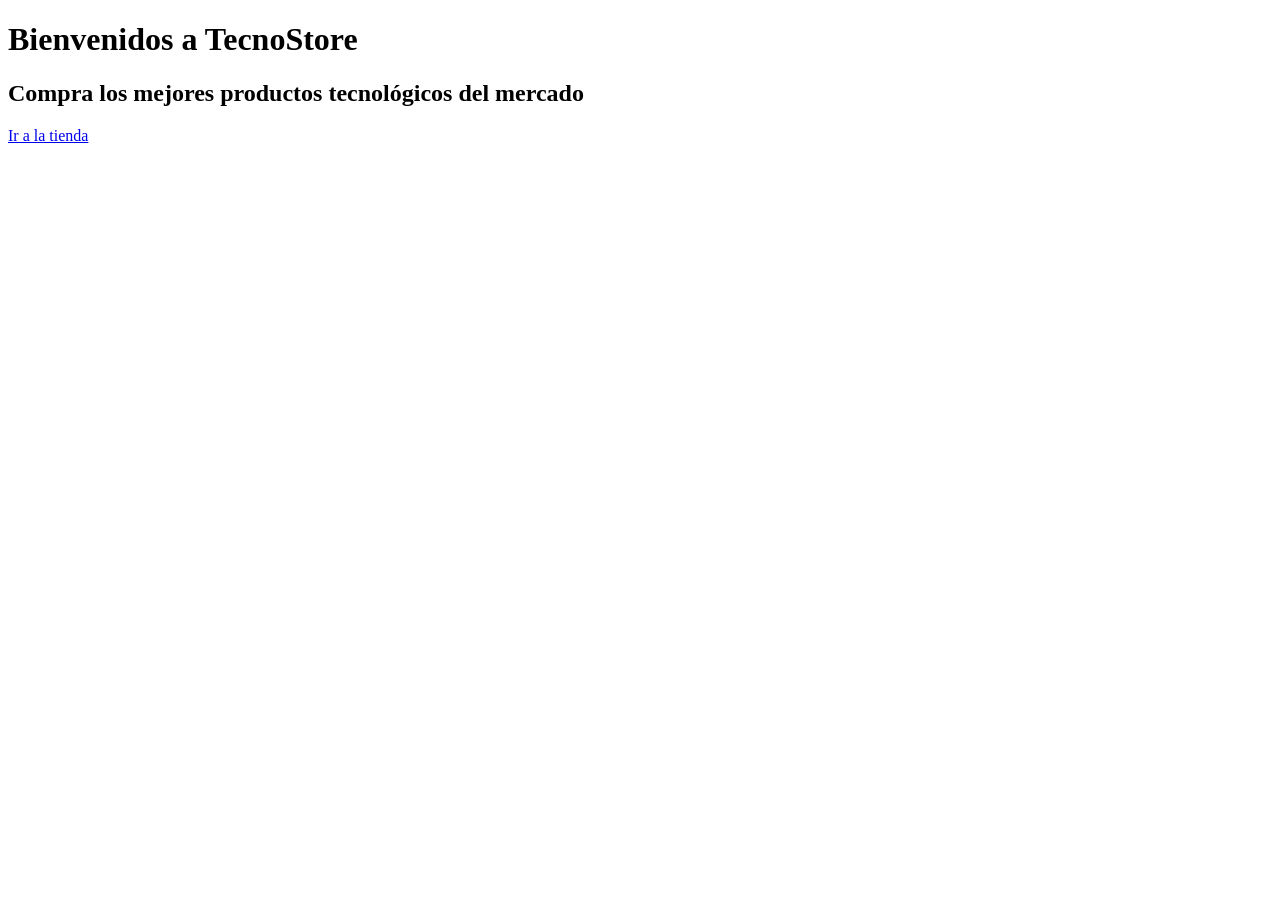
==== index.html @ 8646fc1a "Add files via upload" ====
<!DOCTYPE html>
<html lang="es">
<head>
    <meta charset="UTF-8">
    <title>Inicio</title>
</head>
<body>

    <h1>Bienvenidos a TecnoStore</h1>
    <h2>Compra los mejores productos tecnológicos del mercado</h2> 

    <p>
        <a href="pages/tienda.html">Ir a la tienda</a>
    </p>

</body>
</html>
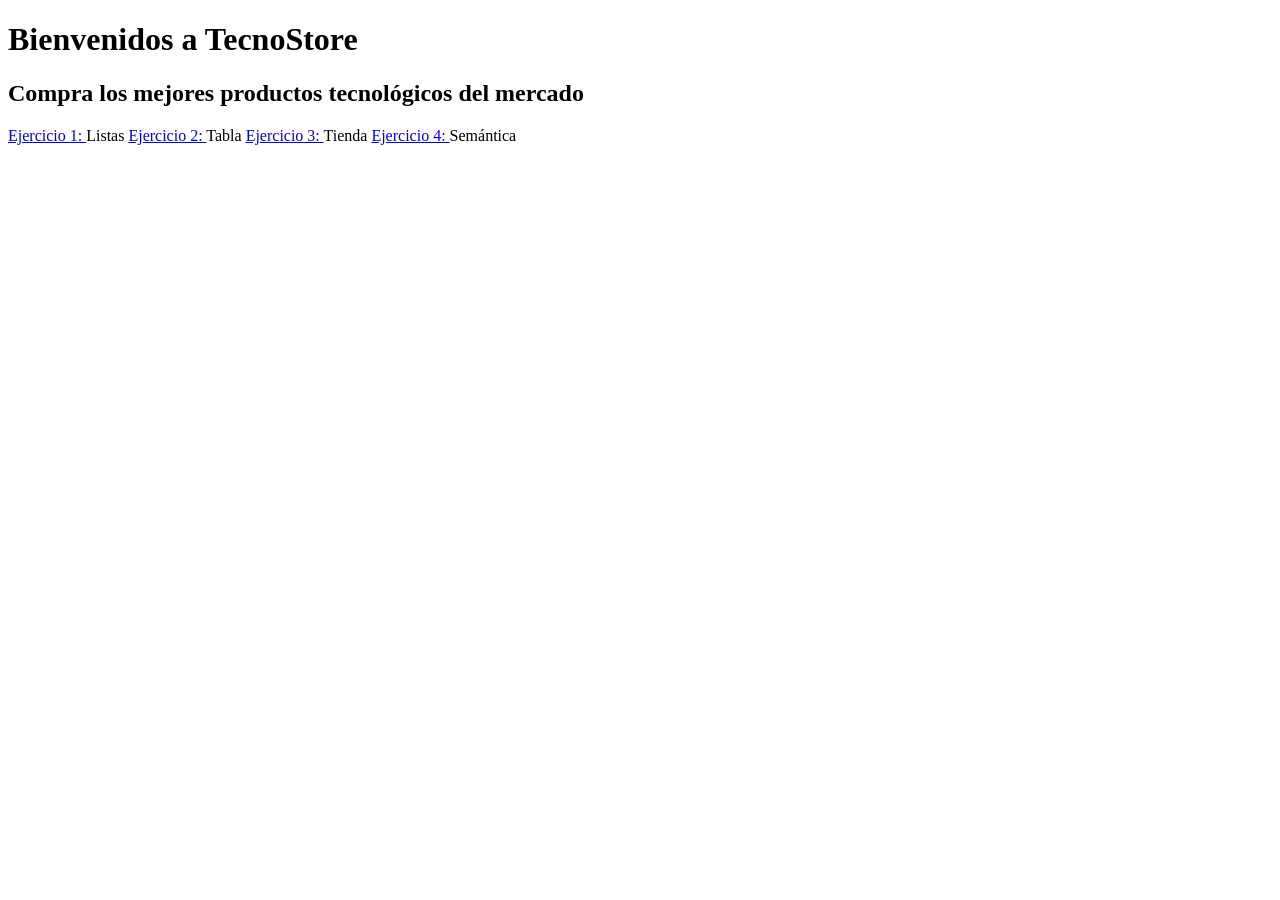
==== commit 0a4cf552: "Add files via upload" ====
--- a/index.html
+++ b/index.html
@@ -10,7 +10,10 @@
     <h2>Compra los mejores productos tecnológicos del mercado</h2> 
 
     <p>
-        <a href="pages/tienda.html">Ir a la tienda</a>
+        <a href="./pages/listas.html"> Ejercicio 1: </a> Listas
+        <a href="./pages/tabla1.html"> Ejercicio 2: </a> Tabla
+        <a href="./pages/tienda.html"> Ejercicio 3: </a> Tienda
+        <a href="./pages/semantica.html"> Ejercicio 4: </a> Semántica
     </p>
 
 </body>
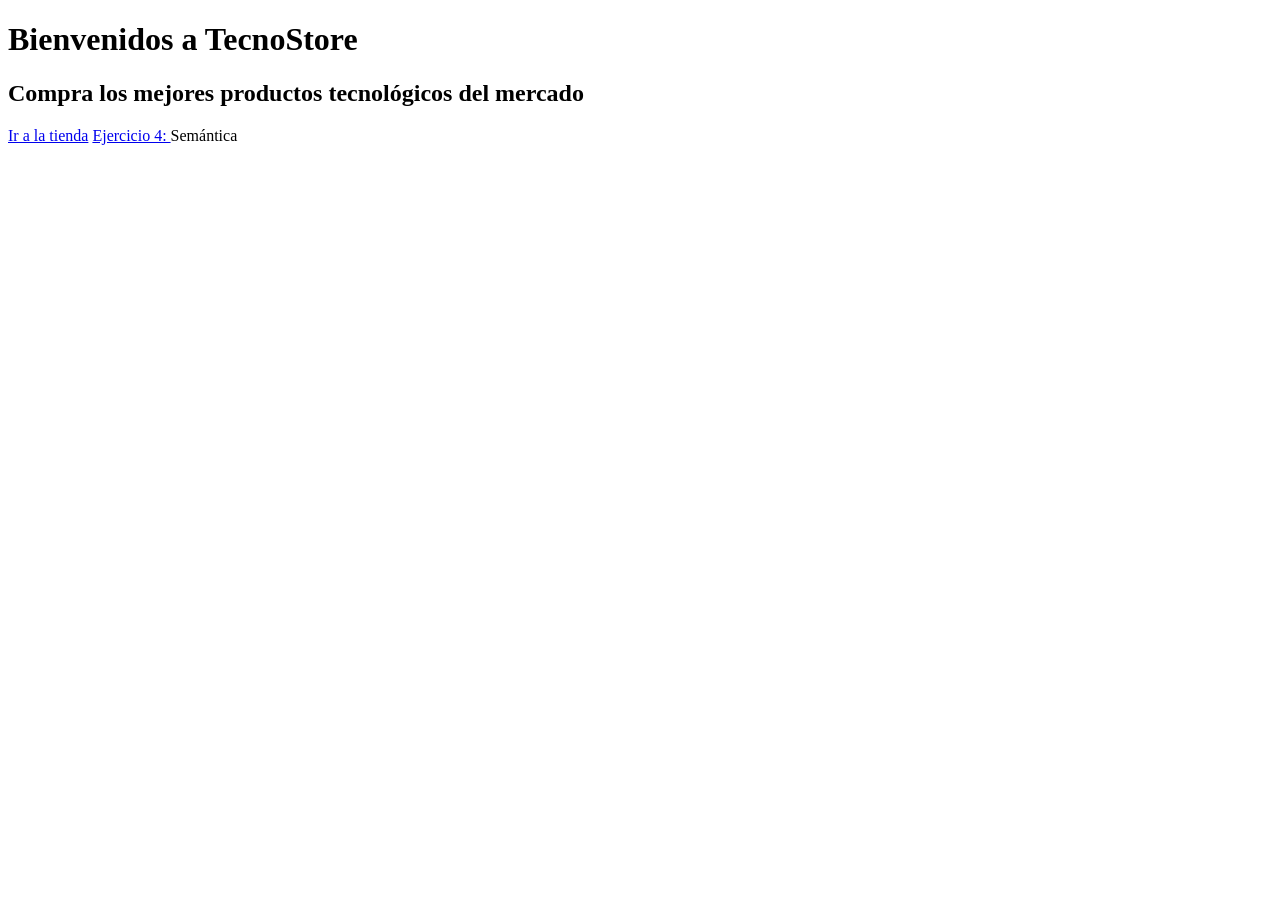
==== commit 9162a497: "Add files via upload" ====
--- a/index.html
+++ b/index.html
@@ -10,9 +10,7 @@
     <h2>Compra los mejores productos tecnológicos del mercado</h2> 
 
     <p>
-        <a href="./pages/listas.html"> Ejercicio 1: </a> Listas
-        <a href="./pages/tabla1.html"> Ejercicio 2: </a> Tabla
-        <a href="./pages/tienda.html"> Ejercicio 3: </a> Tienda
+        <a href="./pages/tienda.html">Ir a la tienda</a>
         <a href="./pages/semantica.html"> Ejercicio 4: </a> Semántica
     </p>
 
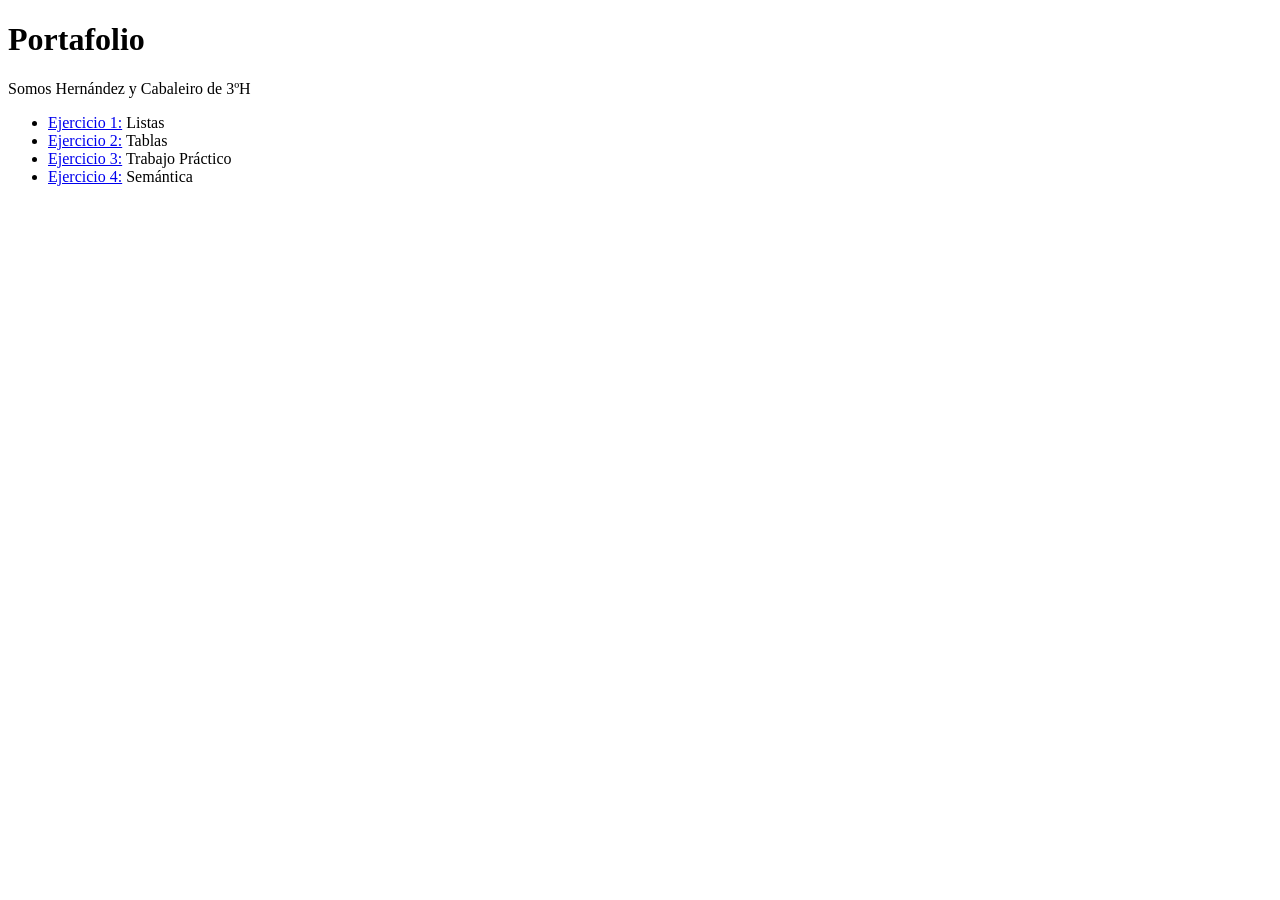
==== commit eab92414: "index.html" ====
--- a/index.html
+++ b/index.html
@@ -2,17 +2,17 @@
 <html lang="es">
 <head>
     <meta charset="UTF-8">
-    <title>Inicio</title>
+    <meta name="viewport" content="width=device-width, initial-scale=1.0">
+    <title>Document</title>
 </head>
 <body>
-
-    <h1>Bienvenidos a TecnoStore</h1>
-    <h2>Compra los mejores productos tecnológicos del mercado</h2> 
-
-    <p>
-        <a href="./pages/tienda.html">Ir a la tienda</a>
-        <a href="./pages/semantica.html"> Ejercicio 4: </a> Semántica
-    </p>
-
+    <h1>Portafolio</h1>
+    <p>Somos Hernández y Cabaleiro de 3ºH</p>
+    <ul>
+        <li><a href="./pages/listas.html">Ejercicio 1:</a> Listas</li>
+        <li><a href="./pages/tabla1.html">Ejercicio 2:</a> Tablas</li>
+        <li><a href="./pages/tienda.html">Ejercicio 3:</a> Trabajo Práctico</li>
+        <li><a href="./pages/semantica.html">Ejercicio 4:</a> Semántica</li>
+    </ul>
 </body>
-</html>+</html>
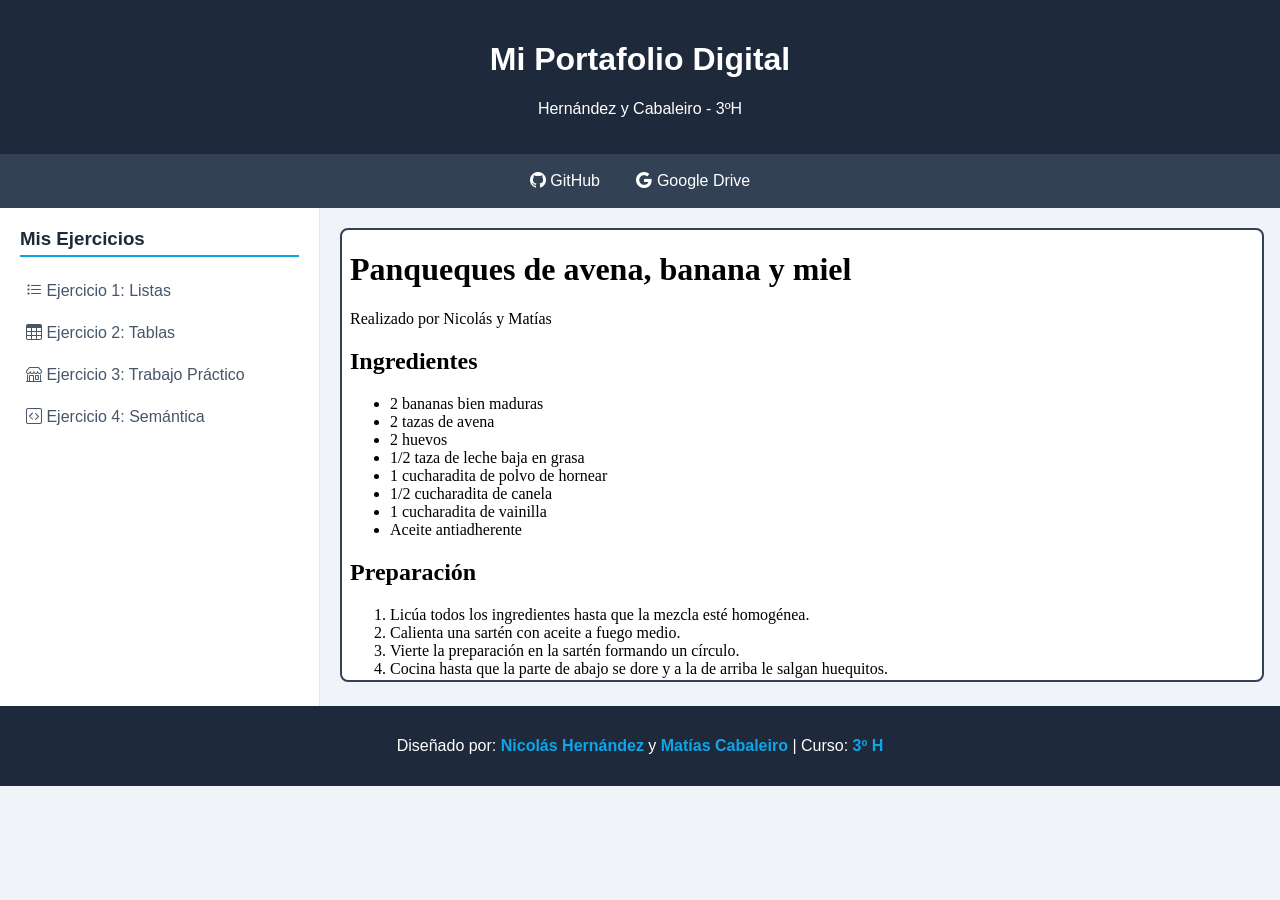
==== commit 3b326fba: "Add files via upload" ====
--- a/index.html
+++ b/index.html
@@ -3,16 +3,168 @@
 <head>
     <meta charset="UTF-8">
     <meta name="viewport" content="width=device-width, initial-scale=1.0">
-    <title>Document</title>
+    <title>Mi Portafolio Digital - 3°H</title>
+    <link rel="stylesheet" href="https://cdn.jsdelivr.net/npm/bootstrap-icons@1.11.3/font/bootstrap-icons.min.css">
+    
+    <style>
+        /* Estilos base del documento */
+        body {
+            font-family: Arial, sans-serif;
+            background-color: #f0f4f8;
+            margin: 0;
+            padding: 0;
+            color: #333333;
+        }
+        
+        /* Encabezado */
+        header {
+            background-color: #1e293b;
+            color: #ffffff;
+            text-align: center;
+            padding: 20px;
+        }
+        
+        /* Barra de navegación */
+        nav {
+            background-color: #334155;
+            text-align: center;
+            padding: 10px;
+        }
+        nav a {
+            color: #ffffff;
+            text-decoration: none;
+            padding: 8px 16px;
+            display: inline-block;
+        }
+        nav a:hover {
+            background-color: #0ea5e9;
+            border-radius: 4px;
+        }
+        
+        /* Contenedor principal con Flexbox */
+        main {
+            display: flex;
+            min-height: 450px;
+        }
+        
+        /* Menú Lateral */
+        aside {
+            width: 25%;
+            background-color: #ffffff;
+            padding: 20px;
+            box-sizing: border-box;
+            border-right: 1px solid #e2e8f0;
+        }
+        aside h3 {
+            color: #1e293b;
+            border-bottom: 2px solid #0ea5e9;
+            padding-bottom: 5px;
+            margin-top: 0;
+        }
+        aside ul {
+            list-style-type: none;
+            padding: 0;
+        }
+        aside li {
+            margin: 12px 0;
+        }
+        aside a {
+            color: #475569;
+            text-decoration: none;
+            display: inline-block;
+            padding: 6px;
+            width: 100%;
+            box-sizing: border-box;
+            transition: all 0.2s ease;
+        }
+        aside a:hover {
+            background-color: #f1f5f9;
+            color: #0ea5e9;
+            padding-left: 12px;
+            border-radius: 4px;
+        }
+        
+        /* Sección del Visor (Iframe) */
+        section {
+            width: 75%;
+            padding: 20px;
+            box-sizing: border-box;
+        }
+        iframe {
+            width: 100%;
+            height: 450px;
+            border: 2px solid #334155;
+            background-color: #ffffff;
+            border-radius: 8px;
+        }
+        
+        /* Pie de página */
+        footer {
+            background-color: #1e293b;
+            color: #ffffff;
+            text-align: center;
+            padding: 15px;
+            clear: both;
+        }
+        footer span {
+            color: #0ea5e9;
+            font-weight: bold;
+        }
+    </style>
 </head>
 <body>
-    <h1>Portafolio</h1>
-    <p>Somos Hernández y Cabaleiro de 3ºH</p>
-    <ul>
-        <li><a href="./pages/listas.html">Ejercicio 1:</a> Listas</li>
-        <li><a href="./pages/tabla1.html">Ejercicio 2:</a> Tablas</li>
-        <li><a href="./pages/tienda.html">Ejercicio 3:</a> Trabajo Práctico</li>
-        <li><a href="./pages/semantica.html">Ejercicio 4:</a> Semántica</li>
-    </ul>
+
+    <header>
+        <h1>Mi Portafolio Digital</h1>
+        <p>Hernández y Cabaleiro - 3ºH</p>
+    </header>
+
+    <nav>
+        <a href="https://github.com/" target="_blank">
+            <i class="bi bi-github"></i> GitHub
+        </a>
+        <a href="https://drive.google.com/" target="_blank">
+            <i class="bi bi-google"></i> Google Drive
+        </a>
+    </nav>
+
+    <main>
+        
+        <aside>
+            <h3>Mis Ejercicios</h3>
+            <ul>
+                <li>
+                    <a href="./pages/listas.html" target="visor">
+                        <i class="bi bi-list-task"></i> Ejercicio 1: Listas
+                    </a>
+                </li>
+                <li>
+                    <a href="./pages/tablas.html" target="visor">
+                        <i class="bi bi-table"></i> Ejercicio 2: Tablas
+                    </a>
+                </li>
+                <li>
+                    <a href="./pages/tienda.html" target="visor">
+                        <i class="bi bi-shop"></i> Ejercicio 3: Trabajo Práctico
+                    </a>
+                </li>
+                <li>
+                    <a href="./pages/semantica.html" target="visor">
+                        <i class="bi bi-code-square"></i> Ejercicio 4: Semántica
+                    </a>
+                </li>
+            </ul>
+        </aside>
+
+        <section>
+            <iframe src="./pages/listas.html" name="visor" title="Visor de Ejercicios"></iframe>
+        </section>
+
+    </main>
+
+    <footer>
+        <p>Diseñado por: <span>Nicolás Hernández</span> y <span>Matías Cabaleiro</span> | Curso: <span>3º H</span></p>
+    </footer>
+
 </body>
-</html>
+</html>
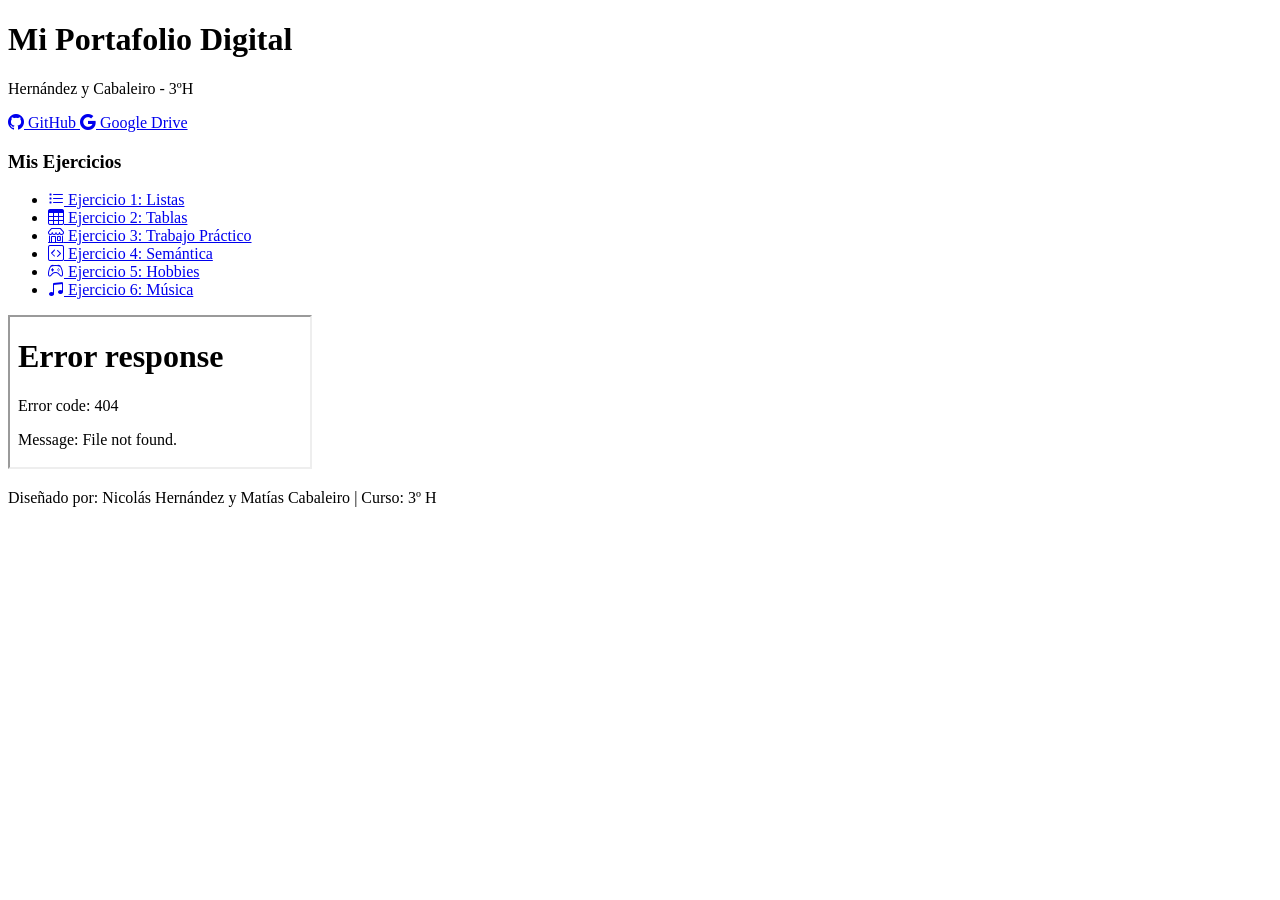
==== commit 940bf311: "Add files via upload" ====
--- a/index.html
+++ b/index.html
@@ -3,167 +3,122 @@
 <head>
     <meta charset="UTF-8">
     <meta name="viewport" content="width=device-width, initial-scale=1.0">
+
     <title>Mi Portafolio Digital - 3°H</title>
+
+    <!-- Iconos de Bootstrap -->
     <link rel="stylesheet" href="https://cdn.jsdelivr.net/npm/bootstrap-icons@1.11.3/font/bootstrap-icons.min.css">
-    
-    <style>
-        /* Estilos base del documento */
-        body {
-            font-family: Arial, sans-serif;
-            background-color: #f0f4f8;
-            margin: 0;
-            padding: 0;
-            color: #333333;
-        }
-        
-        /* Encabezado */
-        header {
-            background-color: #1e293b;
-            color: #ffffff;
-            text-align: center;
-            padding: 20px;
-        }
-        
-        /* Barra de navegación */
-        nav {
-            background-color: #334155;
-            text-align: center;
-            padding: 10px;
-        }
-        nav a {
-            color: #ffffff;
-            text-decoration: none;
-            padding: 8px 16px;
-            display: inline-block;
-        }
-        nav a:hover {
-            background-color: #0ea5e9;
-            border-radius: 4px;
-        }
-        
-        /* Contenedor principal con Flexbox */
-        main {
-            display: flex;
-            min-height: 450px;
-        }
-        
-        /* Menú Lateral */
-        aside {
-            width: 25%;
-            background-color: #ffffff;
-            padding: 20px;
-            box-sizing: border-box;
-            border-right: 1px solid #e2e8f0;
-        }
-        aside h3 {
-            color: #1e293b;
-            border-bottom: 2px solid #0ea5e9;
-            padding-bottom: 5px;
-            margin-top: 0;
-        }
-        aside ul {
-            list-style-type: none;
-            padding: 0;
-        }
-        aside li {
-            margin: 12px 0;
-        }
-        aside a {
-            color: #475569;
-            text-decoration: none;
-            display: inline-block;
-            padding: 6px;
-            width: 100%;
-            box-sizing: border-box;
-            transition: all 0.2s ease;
-        }
-        aside a:hover {
-            background-color: #f1f5f9;
-            color: #0ea5e9;
-            padding-left: 12px;
-            border-radius: 4px;
-        }
-        
-        /* Sección del Visor (Iframe) */
-        section {
-            width: 75%;
-            padding: 20px;
-            box-sizing: border-box;
-        }
-        iframe {
-            width: 100%;
-            height: 450px;
-            border: 2px solid #334155;
-            background-color: #ffffff;
-            border-radius: 8px;
-        }
-        
-        /* Pie de página */
-        footer {
-            background-color: #1e293b;
-            color: #ffffff;
-            text-align: center;
-            padding: 15px;
-            clear: both;
-        }
-        footer span {
-            color: #0ea5e9;
-            font-weight: bold;
-        }
-    </style>
+
+    <!-- Hoja de estilos -->
+    <link rel="stylesheet" href="./css/estilos.css">
 </head>
+
 <body>
 
+    <!-- ENCABEZADO -->
     <header>
         <h1>Mi Portafolio Digital</h1>
         <p>Hernández y Cabaleiro - 3ºH</p>
     </header>
 
+
+    <!-- BARRA DE NAVEGACIÓN -->
     <nav>
-        <a href="https://github.com/" target="_blank">
-            <i class="bi bi-github"></i> GitHub
+        <a href="https://github.com/MatiasHer91218/informatica.git" target="_blank">
+            <i class="bi bi-github"></i>
+            GitHub
         </a>
-        <a href="https://drive.google.com/" target="_blank">
-            <i class="bi bi-google"></i> Google Drive
+
+        <a href="https://matiasher91218.github.io/informatica/" target="_blank">
+            <i class="bi bi-google"></i>
+            Google Drive
         </a>
     </nav>
 
+
+    <!-- CONTENIDO PRINCIPAL -->
     <main>
-        
+
+        <!-- MENÚ LATERAL -->
         <aside>
+
             <h3>Mis Ejercicios</h3>
+
             <ul>
+
                 <li>
                     <a href="./pages/listas.html" target="visor">
-                        <i class="bi bi-list-task"></i> Ejercicio 1: Listas
+                        <i class="bi bi-list-task"></i>
+                        Ejercicio 1: Listas
                     </a>
                 </li>
+
                 <li>
                     <a href="./pages/tablas.html" target="visor">
-                        <i class="bi bi-table"></i> Ejercicio 2: Tablas
+                        <i class="bi bi-table"></i>
+                        Ejercicio 2: Tablas
                     </a>
                 </li>
+
                 <li>
                     <a href="./pages/tienda.html" target="visor">
-                        <i class="bi bi-shop"></i> Ejercicio 3: Trabajo Práctico
+                        <i class="bi bi-shop"></i>
+                        Ejercicio 3: Trabajo Práctico
                     </a>
                 </li>
+
                 <li>
                     <a href="./pages/semantica.html" target="visor">
-                        <i class="bi bi-code-square"></i> Ejercicio 4: Semántica
+                        <i class="bi bi-code-square"></i>
+                        Ejercicio 4: Semántica
                     </a>
                 </li>
+
+                <!-- NUEVAS PÁGINAS DEL TRABAJO -->
+
+                <li>
+                    <a href="./pages/hobbies.html" target="visor">
+                        <i class="bi bi-controller"></i>
+                        Ejercicio 5: Hobbies
+                    </a>
+                </li>
+
+                <li>
+                    <a href="./pages/musica.html" target="visor">
+                        <i class="bi bi-music-note-beamed"></i>
+                        Ejercicio 6: Música
+                    </a>
+                </li>
+
             </ul>
+
         </aside>
 
+
+        <!-- VISOR DE LAS PÁGINAS -->
         <section>
-            <iframe src="./pages/listas.html" name="visor" title="Visor de Ejercicios"></iframe>
+
+            <iframe
+                src="./pages/hobbies.html"
+                name="visor"
+                title="Visor de Ejercicios">
+            </iframe>
+
         </section>
 
     </main>
 
+
+    <!-- PIE DE PÁGINA -->
     <footer>
-        <p>Diseñado por: <span>Nicolás Hernández</span> y <span>Matías Cabaleiro</span> | Curso: <span>3º H</span></p>
+        <p>
+            Diseñado por:
+            <span>Nicolás Hernández</span>
+            y
+            <span>Matías Cabaleiro</span>
+            | Curso:
+            <span>3º H</span>
+        </p>
     </footer>
 
 </body>
